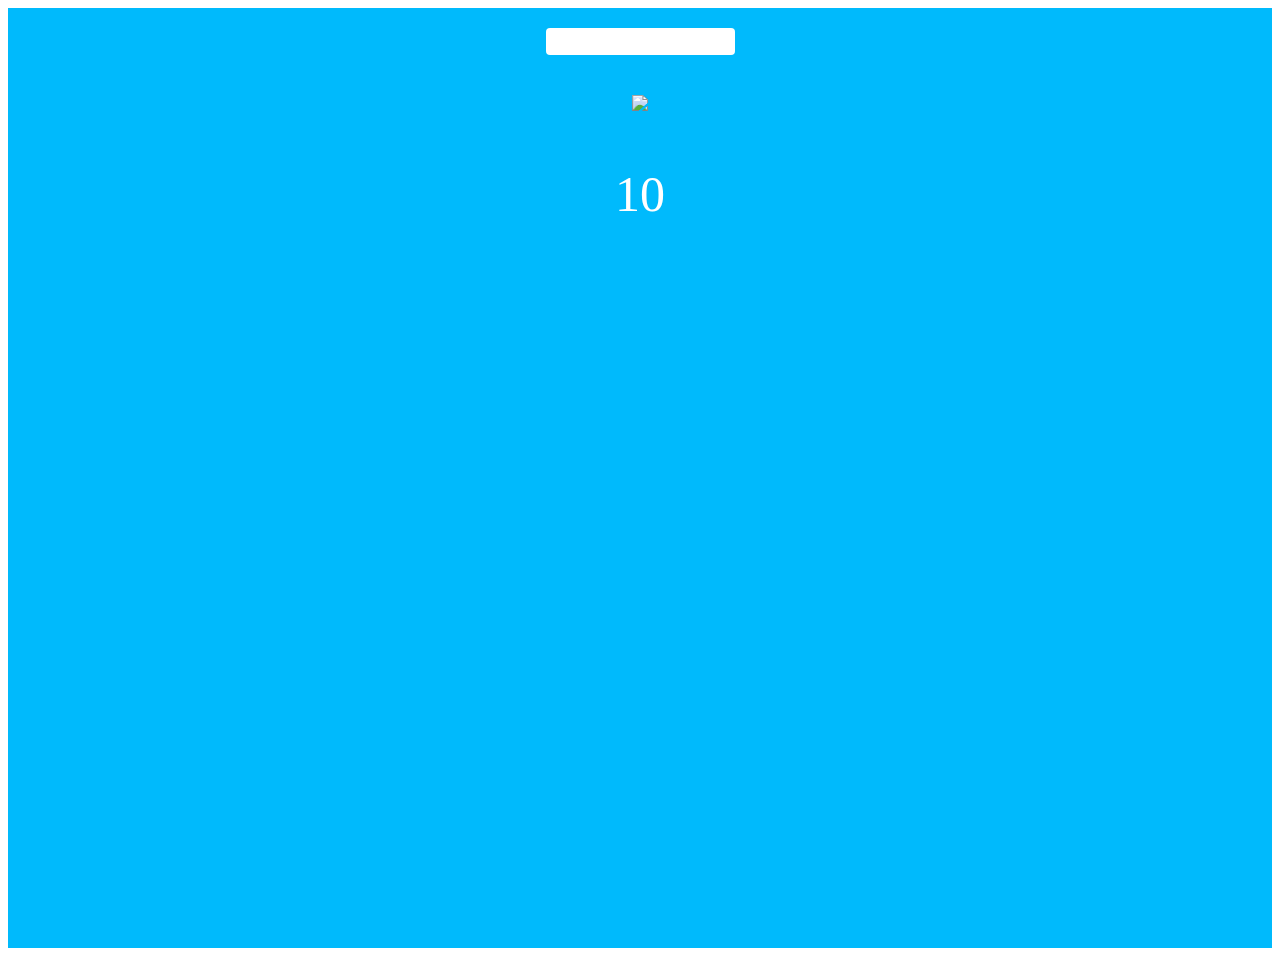
==== web/index.html @ b85030fd "mater" ====
<!DOCTYPE html>
<html lang="en">
<head>
    <meta charset="UTF-8">
    <meta name="viewport" content="width=device-width, initial-scale=1.0">
    <title>web</title>
    
    

</head>
<body>
    <div class="timer-container">
        <input type="text" class="user-input" id="defuser" />
        <br />
        <img src="https://d1tgh8fmlzexmh.cloudfront.net/ccbp-dynamic-webapps/time-bomb-img.png" class="bomb-image"/>
        <p class="timer-display" id="timer">10</p>
      </div>
   
   <script>
    let timerEle = document.getElementById("timer")
    let defuserEl = document.getElementById("defuser")
    let countDown = 10

    let intervalId = setInterval(function(){
        countDown = countDown - 1
        console.log(countDown)
        timerEle.textContent = countDown
        if (countDown === 0){
            timerEle.textContent = "BOOM!!"
            clearInterval(intervalId)
        }
    },1000)
    
    defuserEl.addEventListener("keydown",  function keyDown(event){
        let BoomDefuser = defuserEl.value
        if (countDown !== 0 && BoomDefuser === "defuser" && event.key === "Enter") {
               timerEle.textContent = "You did it!"
               clearInterval(intervalId)
        }
  
    })
   
   

   </script>
   <style>
    .timer-container {
        text-align: center;
        background-color: #00bafc;
        height: 100vh;
        padding: 20px;
      }
      
      .timer-display {
        color: white;
        font-size: 50px;
      }
      
      .user-input {
        text-align: center;
        border-width: 0px;
        border-radius: 4px;
        padding: 6px;
      }
      
      .bomb-image {
        width: 150px;
        margin-top: 40px;
      }
   </style>
</body>
</html>
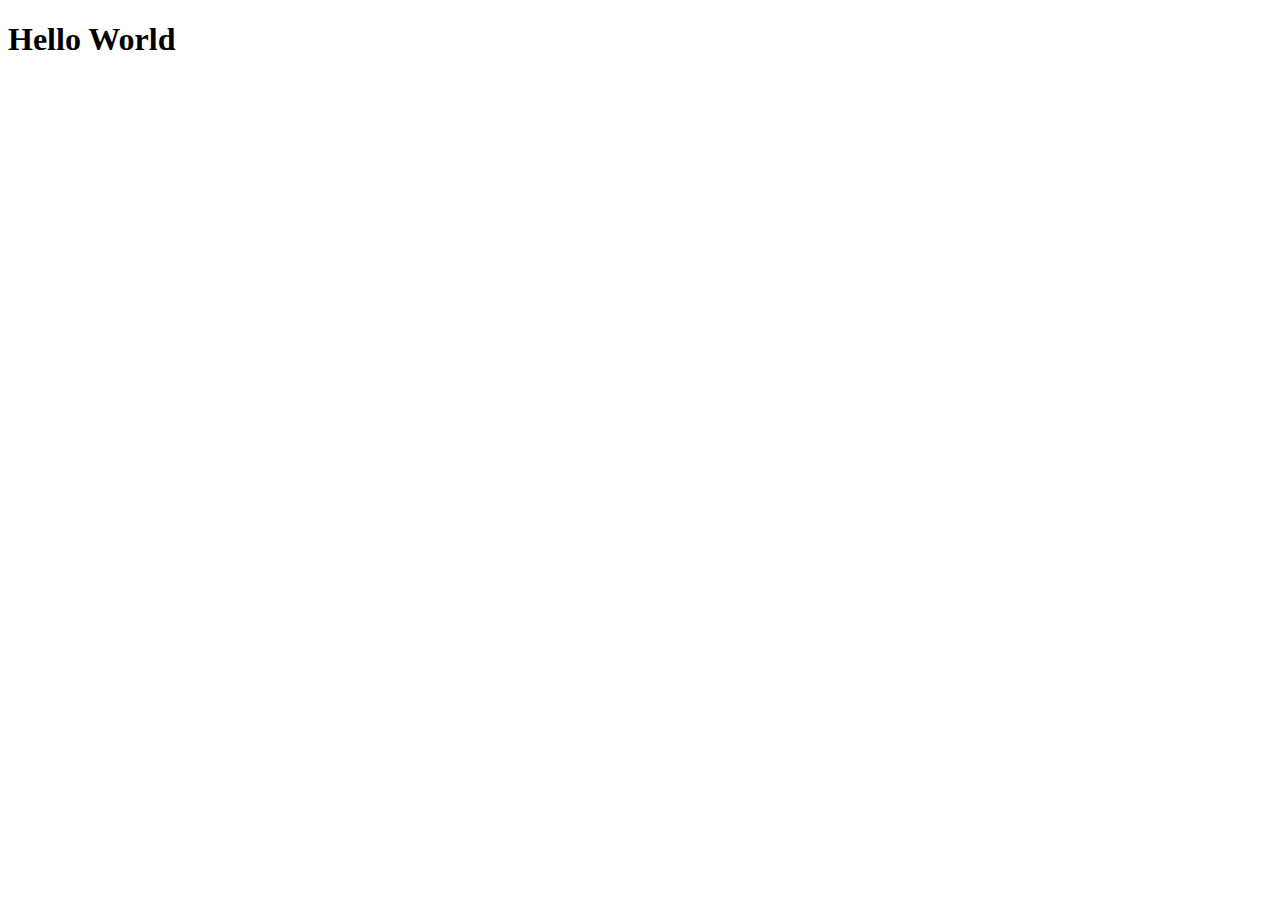
==== commit 90c7d544: "first commit" ====
--- a/web/index.html
+++ b/web/index.html
@@ -3,70 +3,10 @@
 <head>
     <meta charset="UTF-8">
     <meta name="viewport" content="width=device-width, initial-scale=1.0">
-    <title>web</title>
-    
-    
-
+    <title>Web</title>
 </head>
 <body>
-    <div class="timer-container">
-        <input type="text" class="user-input" id="defuser" />
-        <br />
-        <img src="https://d1tgh8fmlzexmh.cloudfront.net/ccbp-dynamic-webapps/time-bomb-img.png" class="bomb-image"/>
-        <p class="timer-display" id="timer">10</p>
-      </div>
-   
-   <script>
-    let timerEle = document.getElementById("timer")
-    let defuserEl = document.getElementById("defuser")
-    let countDown = 10
-
-    let intervalId = setInterval(function(){
-        countDown = countDown - 1
-        console.log(countDown)
-        timerEle.textContent = countDown
-        if (countDown === 0){
-            timerEle.textContent = "BOOM!!"
-            clearInterval(intervalId)
-        }
-    },1000)
-    
-    defuserEl.addEventListener("keydown",  function keyDown(event){
-        let BoomDefuser = defuserEl.value
-        if (countDown !== 0 && BoomDefuser === "defuser" && event.key === "Enter") {
-               timerEle.textContent = "You did it!"
-               clearInterval(intervalId)
-        }
-  
-    })
-   
-   
-
-   </script>
-   <style>
-    .timer-container {
-        text-align: center;
-        background-color: #00bafc;
-        height: 100vh;
-        padding: 20px;
-      }
-      
-      .timer-display {
-        color: white;
-        font-size: 50px;
-      }
-      
-      .user-input {
-        text-align: center;
-        border-width: 0px;
-        border-radius: 4px;
-        padding: 6px;
-      }
-      
-      .bomb-image {
-        width: 150px;
-        margin-top: 40px;
-      }
-   </style>
+    <h1>Hello World</h1>
+    <script src="script.js"></script>
 </body>
 </html>